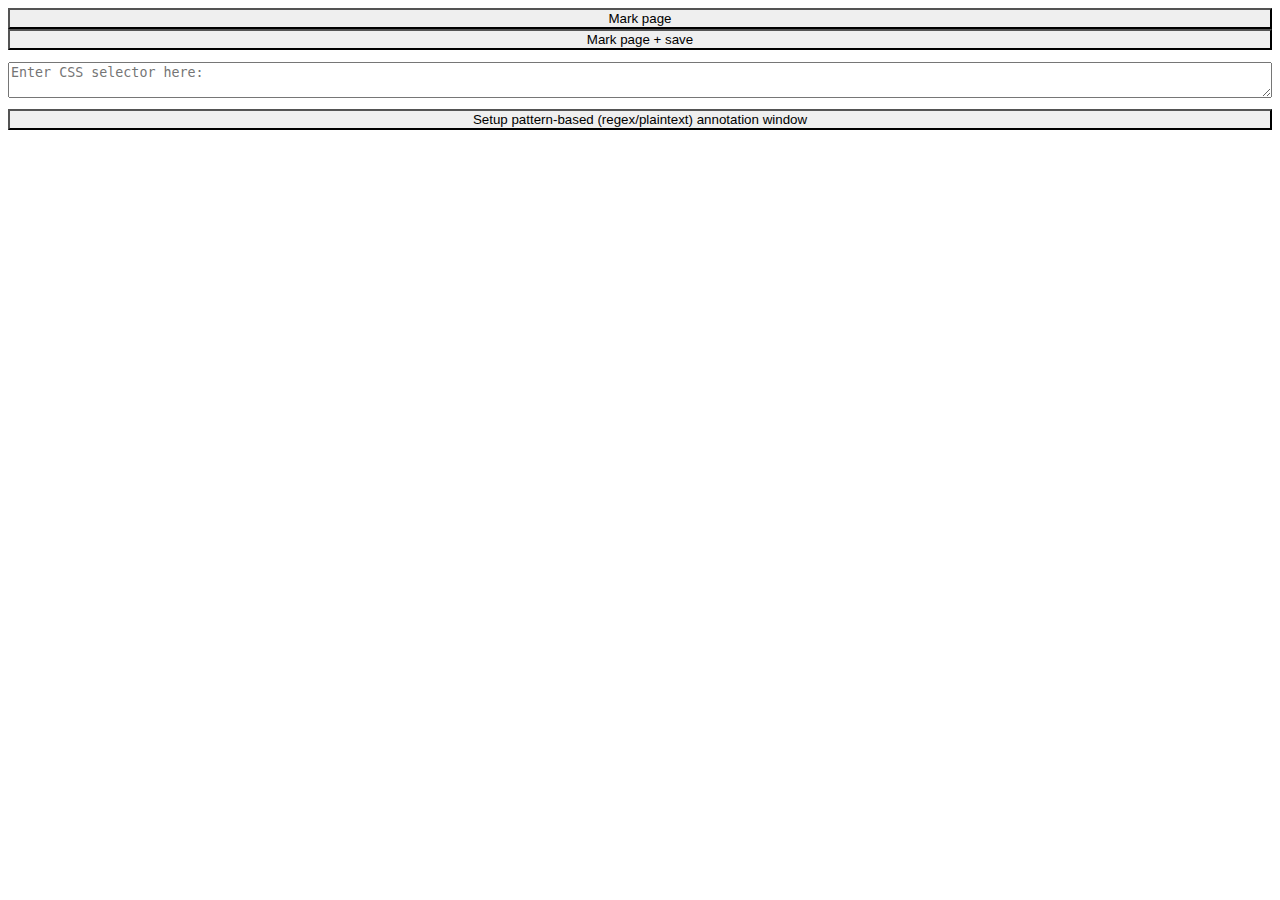
==== index.html @ 51eec82a "Add files via upload" ====
<!DOCTYPE html>
<html>
  <head>
    <meta charset="UTF-8">	
    <title>Text Annotate dashboard</title>
  </head>
  <body>
	<style>
	button{
	background-color: buttonface;
	min-width: -webkit-fill-available;
	}#txta{
	min-width: -webkit-fill-available;
	}
	</style>
	  <button id="markPage">Mark page</button>
	  <button id="markPageSave" title="You will only be able to annotate the saved page">Mark page + save</button>
	<textarea id="txta" title="Enter unique selector of element within which the text will be marked" placeholder="Enter CSS selector here: " style="
		display: flex;
		min-height: min-content;
		flex-direction: column-reverse;
		margin-top:0.87em;
	"></textarea>
	<button id="setupPatt" style="margin-top:0.87em;">Setup pattern-based (regex/plaintext) annotation window</button>
	<script src="index.js"></script>
  </body>
</html>
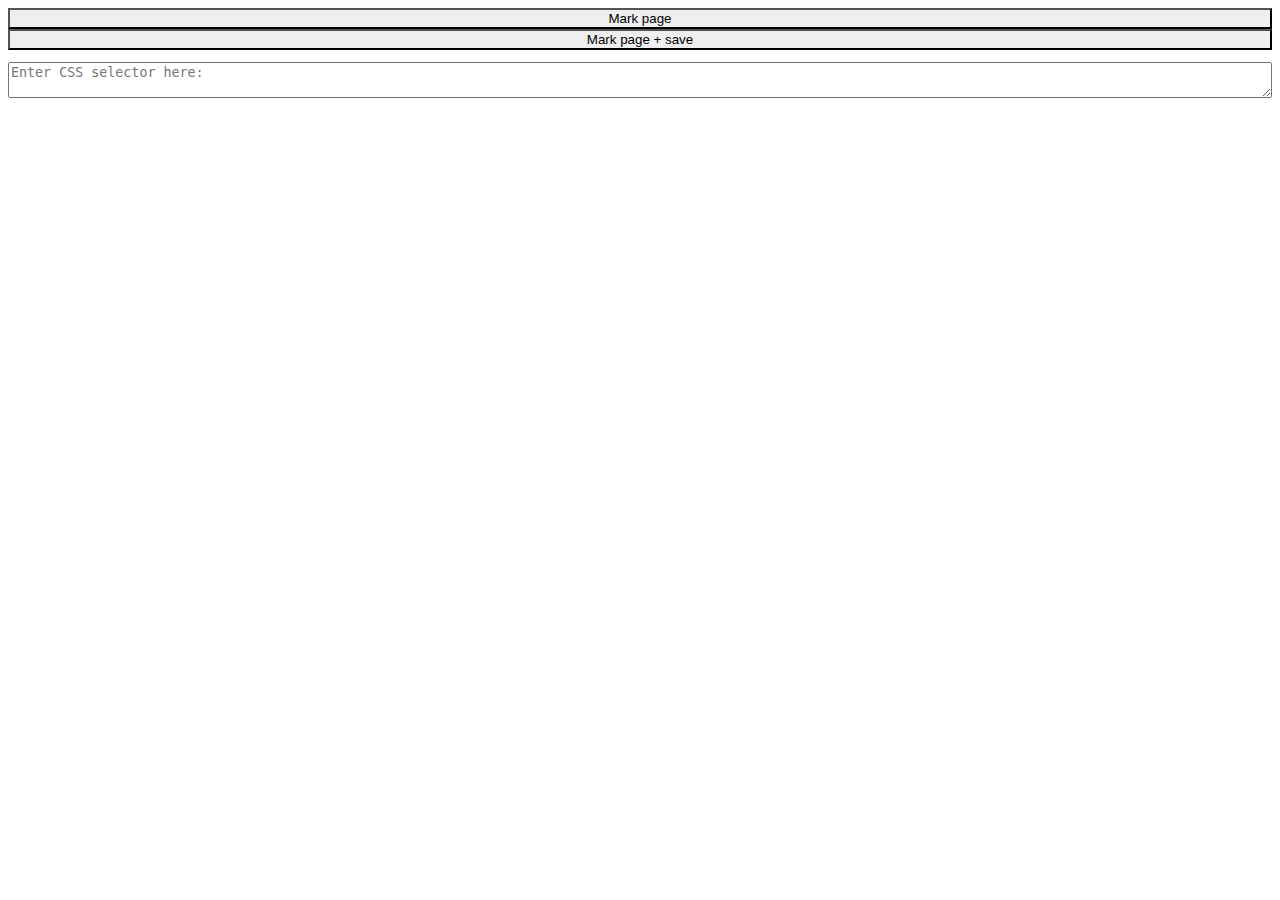
==== commit ef1dac0b: "Add files via upload" ====
--- a/index.html
+++ b/index.html
@@ -9,7 +9,8 @@
 	button{
 	background-color: buttonface;
 	min-width: -webkit-fill-available;
-	}#txta{
+	}
+	#txta{
 	min-width: -webkit-fill-available;
 	}
 	</style>
@@ -21,7 +22,7 @@
 		flex-direction: column-reverse;
 		margin-top:0.87em;
 	"></textarea>
-	<button id="setupPatt" style="margin-top:0.87em;">Setup pattern-based (regex/plaintext) annotation window</button>
+	<button id="setupPatt" style="display:none;">Setup pattern-based (regex/plaintext) annotation window</button>
 	<script src="index.js"></script>
   </body>
 </html>
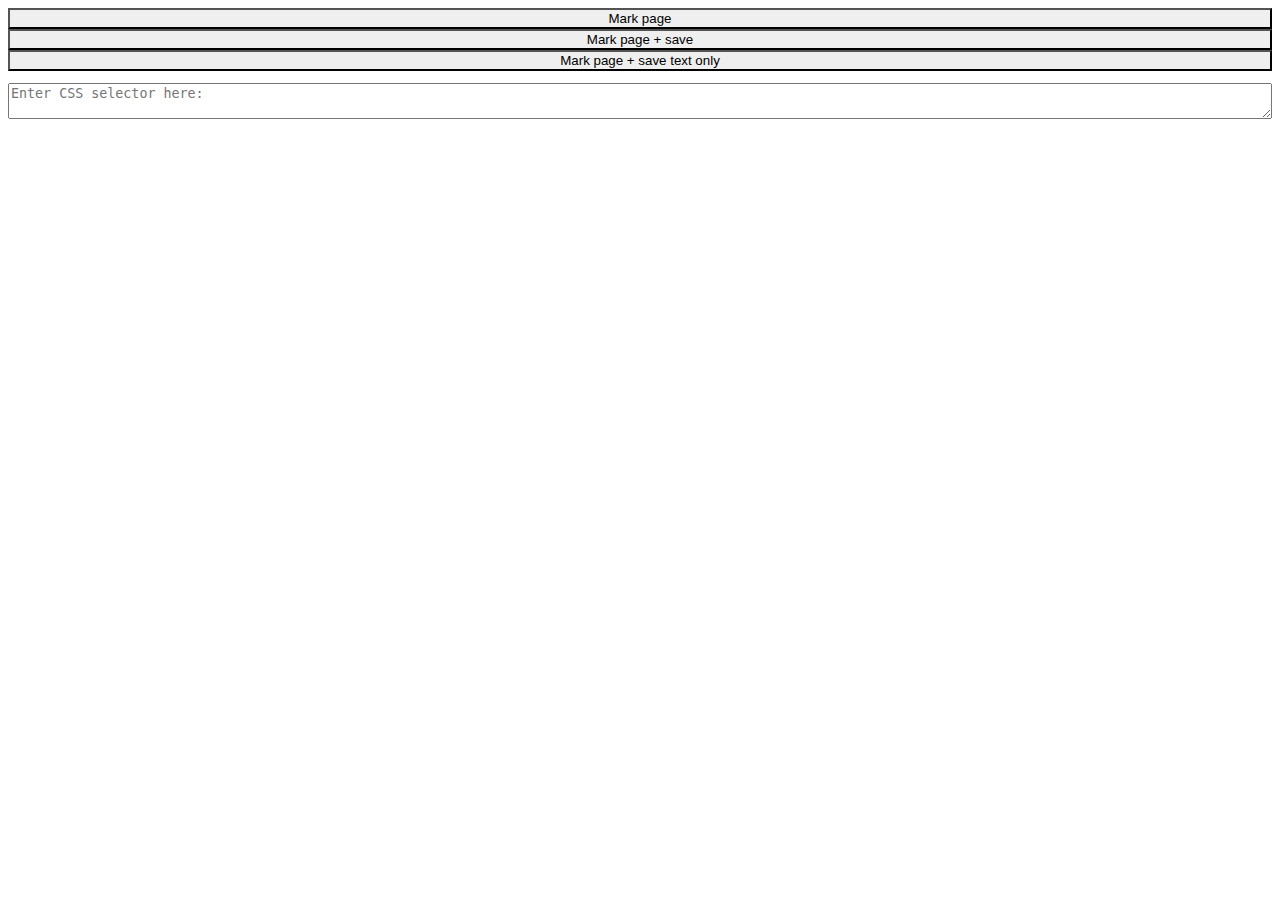
==== commit acc8b64d: "Add files via upload" ====
--- a/index.html
+++ b/index.html
@@ -16,6 +16,7 @@
 	</style>
 	  <button id="markPage">Mark page</button>
 	  <button id="markPageSave" title="You will only be able to annotate the saved page">Mark page + save</button>
+	  <button id="markPageSaveText" title="You will only be able to annotate the saved page">Mark page + save text only</button>
 	<textarea id="txta" title="Enter unique selector of element within which the text will be marked" placeholder="Enter CSS selector here: " style="
 		display: flex;
 		min-height: min-content;
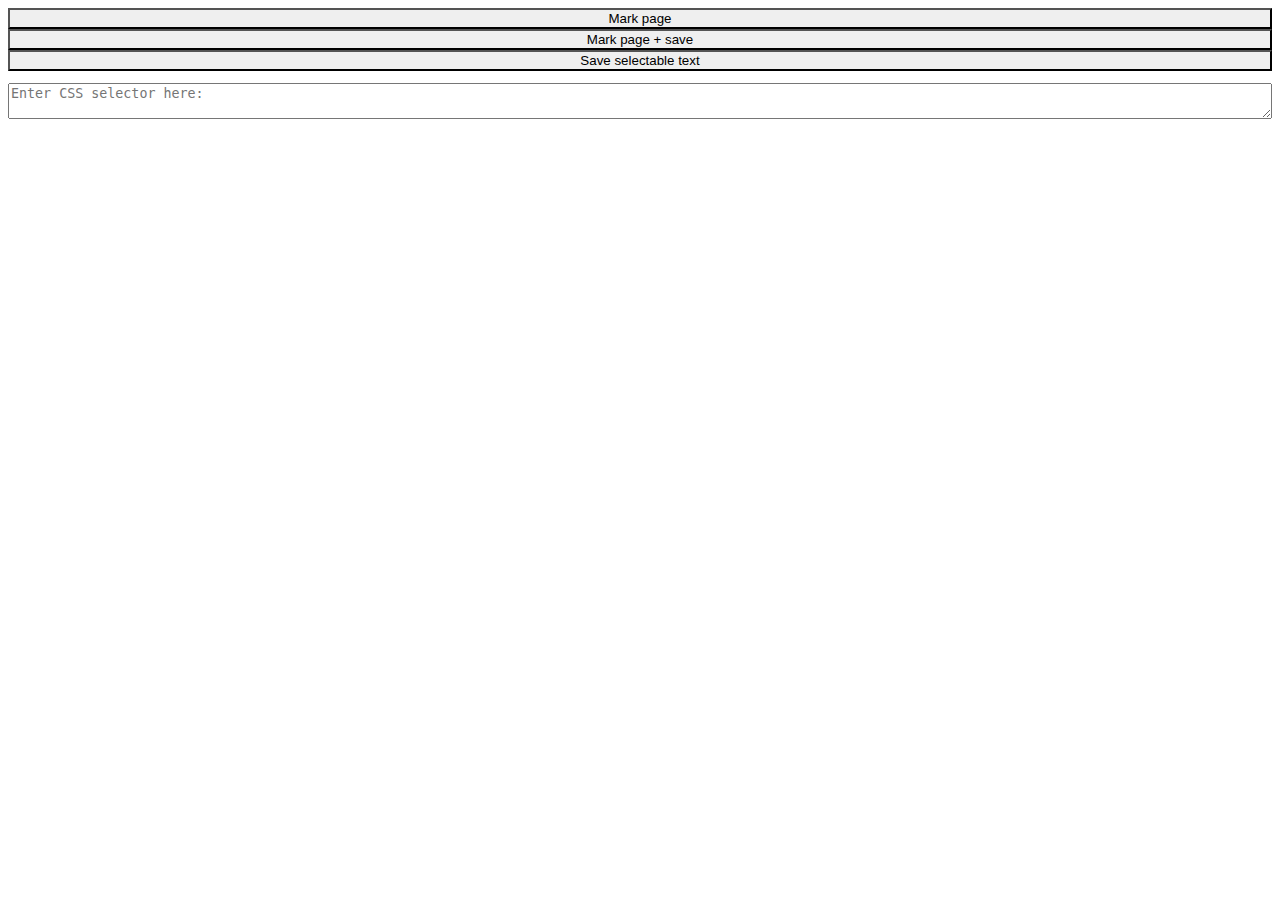
==== commit a64e3fd5: "Add files via upload" ====
--- a/index.html
+++ b/index.html
@@ -16,7 +16,7 @@
 	</style>
 	  <button id="markPage">Mark page</button>
 	  <button id="markPageSave" title="You will only be able to annotate the saved page">Mark page + save</button>
-	  <button id="markPageSaveText" title="You will only be able to annotate the saved page">Mark page + save text only</button>
+	  <button id="saveText" title="Save the selectable text of the current page (attempts the preserve vertical text positions)">Save selectable text</button>
 	<textarea id="txta" title="Enter unique selector of element within which the text will be marked" placeholder="Enter CSS selector here: " style="
 		display: flex;
 		min-height: min-content;
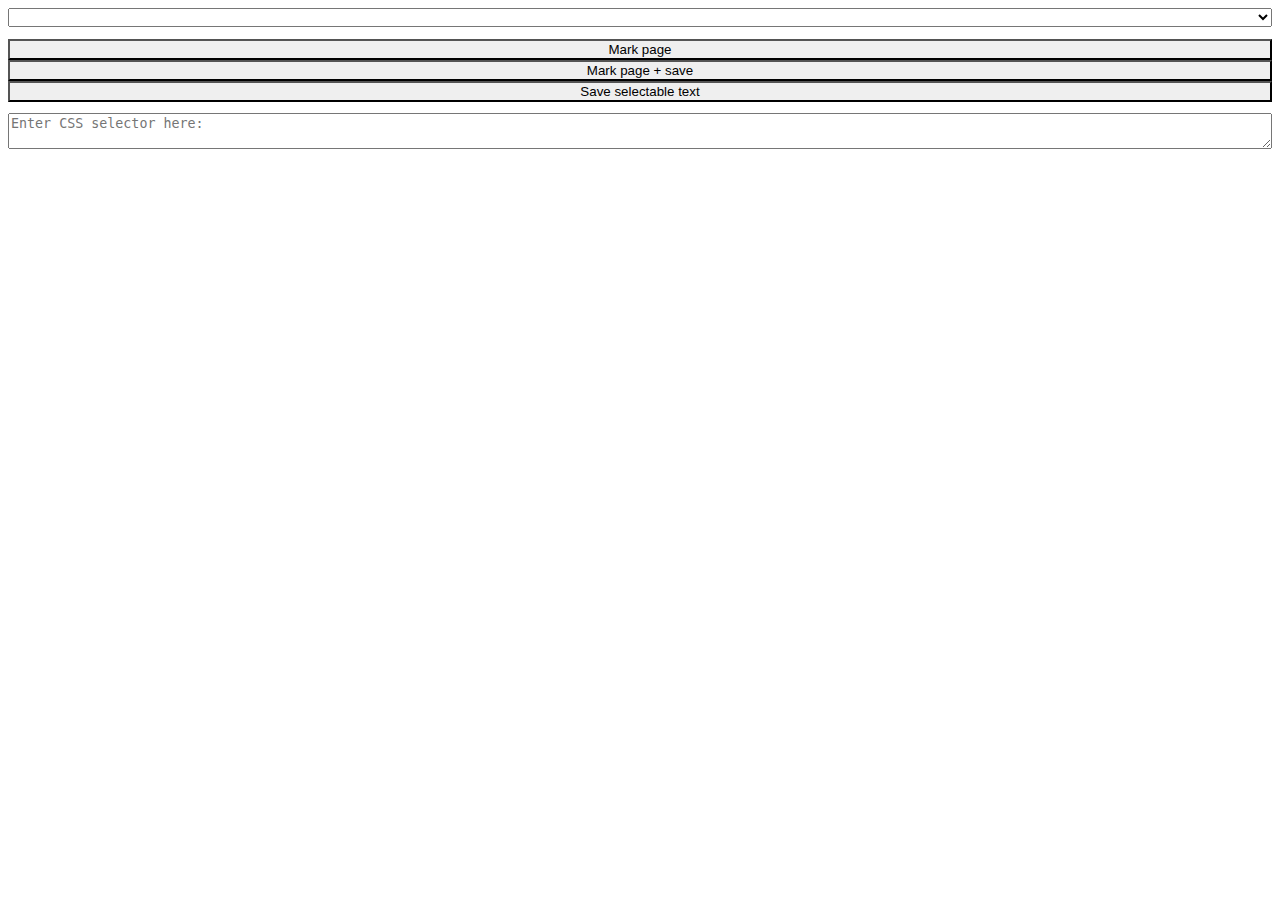
==== commit b1de0c22: "Add files via upload" ====
--- a/index.html
+++ b/index.html
@@ -7,16 +7,19 @@
   <body>
 	<style>
 	button{
-	background-color: buttonface;
-	min-width: -webkit-fill-available;
+		background-color: buttonface;
 	}
-	#txta{
-	min-width: -webkit-fill-available;
+	#txta, select,button{
+		min-width: -webkit-fill-available;
+	}
+	option{
+		color:black;
 	}
 	</style>
+	  <select id="frms"  style="margin-bottom:0.87em;"></select>
 	  <button id="markPage">Mark page</button>
 	  <button id="markPageSave" title="You will only be able to annotate the saved page">Mark page + save</button>
-	  <button id="saveText" title="Save the selectable text of the current page (attempts the preserve vertical text positions)">Save selectable text</button>
+	  <button id="saveText" title="Save the selectable text of the current page (attempts to partially preserve vertical text positions)">Save selectable text</button>
 	<textarea id="txta" title="Enter unique selector of element within which the text will be marked" placeholder="Enter CSS selector here: " style="
 		display: flex;
 		min-height: min-content;
